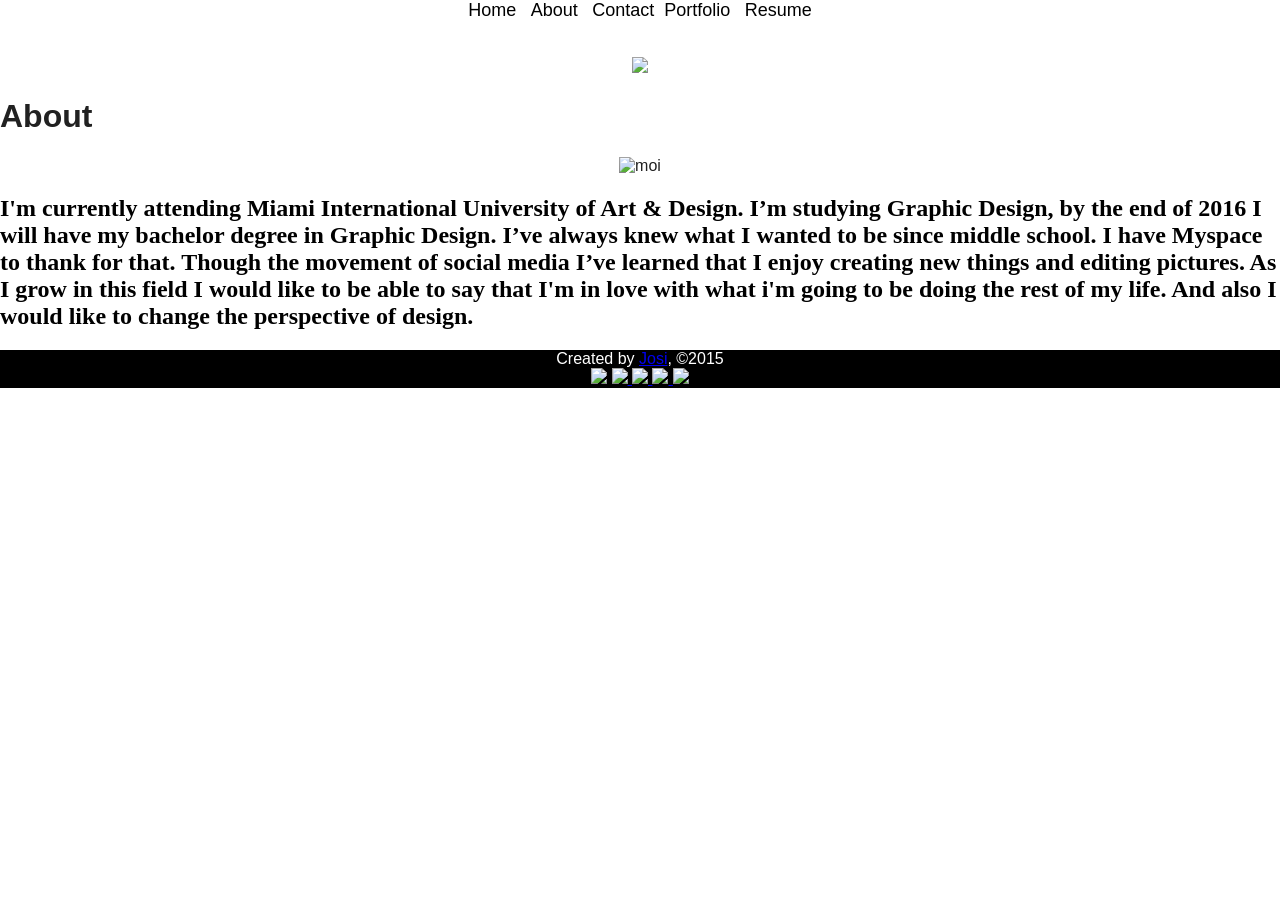
==== about.html @ 9d44ac05 "Update about.html" ====
<!doctype html>
<html>
<head>
<title>About </title>
<link rel="icon" type="image/gif" href="http://s12.postimg.org/8zekol099/favicon1.gif"/>
<link href="style.css" rel="stylesheet">
</head>
<body>
<div id="top"><a href="index.html">Home</a> <a href="about.html">About</a>
<a href="contact.html">Contact</a><a href="portfolio.html">Portfolio</a>   
<a href="resume.html">Resume</a> </div>
<br><br><center>
<img src="http://i.imgur.com/0sdedGn.jpg" width="450">
</center>
<h1>
About
</h1>
<center>
<img src='http://s8.postimg.org/holc8ngup/Photo_Oct_21_9_27_26_AM_1.jpg'
border='0' alt="moi" width="220" /></a></center>
<h2>
I'm currently attending Miami International University of Art & Design. I’m studying Graphic Design,
by the end of 2016 I will have my bachelor degree in Graphic Design. I’ve always knew what I wanted
to be since middle school. I have Myspace to thank for that. Though the movement of social media I’ve
learned that I enjoy creating new things and editing pictures. As I grow in this field I would like to
be able to say that I'm in love with what i'm going to be doing the rest of my life. And also I would
like to change the perspective of design.
</h2>
</body>
<footer>
Created by <a href="https://plus.google.com/+JosiGraham/posts"> Josi</a>, ©2015
<br>
<a href=
"http://www.twitter.com/aquamatter" target="_blank"><img src=
"https://cdn4.iconfinder.com/data/icons/miu-gloss-social/60/twitter-24.png" /></a>
<a href="https://plus.google.com/+JosiGraham/about" target=
"_blank"><img src=
"https://cdn4.iconfinder.com/data/icons/miu-gloss-social/60/google-24.png" />
</a> <a href="http://instagram.com/josigraham" target=
"_blank"><img src=
"https://cdn4.iconfinder.com/data/icons/miu-gloss-social/60/instagram-24.png" />
</a> <a href="https://www.linkedin.com/in/josigraham" target=
"_blank"><img src=
"https://cdn4.iconfinder.com/data/icons/miu-gloss-social/60/linkedin-24.png" />
</a> <a href="https://www.youtube.com/user/SincerelyAqua"
target="_blank"><img src=
"https://cdn4.iconfinder.com/data/icons/miu-gloss-social/60/youtube-24.png" />
</a>
</footer>
</html>
---- style.css ----
body{
color: #212121;
font-family: sans-serif;
margin: 0;
}
nav a {
text-decoration: none;
color: #F5F5F5;
background-color: #9E9E9E;
border-radius: 2px;
margin: 5px;
padding: 5px;
display: inline-block;
transition: 1s all;
}
nav a:hover{
background-color: #727272;
}
header {
text-align: center;
}
header img{
border-radius: 50%;
}
header h1{
font-family: 'Roboto Condensed', sans-serif;
}
h2{
color: #000000;
font-family: 'Suranna', serif;
}
section{
text-align: center;
background-image: url(https://s3.amazonaws.com/StartupStockPhotos/20140808_StartupStockPhotos/53.jpg);
height: 400px;
background-size: cover;
}
#features {
background-image: none;
background-color: #000000;
opacity: 5.8;
height: 250px;
}
p {
color: #FFF;
background-color:#E0E066;
font-family: Impact, Haettenschweiler, “Arial Bold”, sans-serif;
margin: 15px;
padding: 20px;
width: 200px;
display: inline-block;
}
p:hover{
transform: rotate(-9deg);
}
button {
background-color: black;
color: white;
border: none;
border-radius: 2px;
padding: 5px;
margin-top: 40px;
opacity: .8;
}
#top a {
text-decoration: none;
color:#6bc20d;
}
#top {
margin-left: auto;
margin-right: auto;
width: auto;
height: auto;
margin-top: 0px;
text-align: center;
}
#top a {
margin: 0;
padding: 5px;
background-color: #ffffff;
color: #000000;
text-align: center;
vertical-align: middle;
overflow: hidden;
font-size: 18px;
transition: .4s;
-o-transition-transition: .4s;
-webkit-transition-duration: .4s;
-moz-transition-duration: .4s;
}
#top a:hover {
color: #000000;
background-color: #00ffff;
font-size: 20px;
transition: .4s;
-o-transition-transition: .4s;
-webkit-transition-duration: .4s;
-moz-transition-duration: .4s;
}
footer {
text-align: center;
background: black;
color: white;
}
#footer a {
text-decoration: none;
}

.button {
   border-top: 1px solid #000000;
   background: #5c5c5c;
   background: -webkit-gradient(linear, left top, left bottom, from(#00ffff), to(#5c5c5c));
   background: -webkit-linear-gradient(top, #00ffff, #5c5c5c);
   background: -moz-linear-gradient(top, #00ffff, #5c5c5c);
   background: -ms-linear-gradient(top, #00ffff, #5c5c5c);
   background: -o-linear-gradient(top, #00ffff, #5c5c5c);
   padding: 7.5px 15px;
   -webkit-border-radius: 0px;
   -moz-border-radius: 0px;
   border-radius: 0px;
   -webkit-box-shadow: rgba(0,0,0,1) 0 1px 0;
   -moz-box-shadow: rgba(0,0,0,1) 0 1px 0;
   box-shadow: rgba(0,0,0,1) 0 1px 0;
   text-shadow: rgba(0,0,0,.4) 0 1px 0;
   color: #000000;
   font-size: 13px;
   font-family: Georgia, Serif;
   text-decoration: none;
   vertical-align: middle;
   }
.button:hover {
   border-top-color: #1a7d7d;
   background: #1a7d7d;
   color: #737373;
   }
.button:active {
   border-top-color: #000000;
   background: #000000;
   }
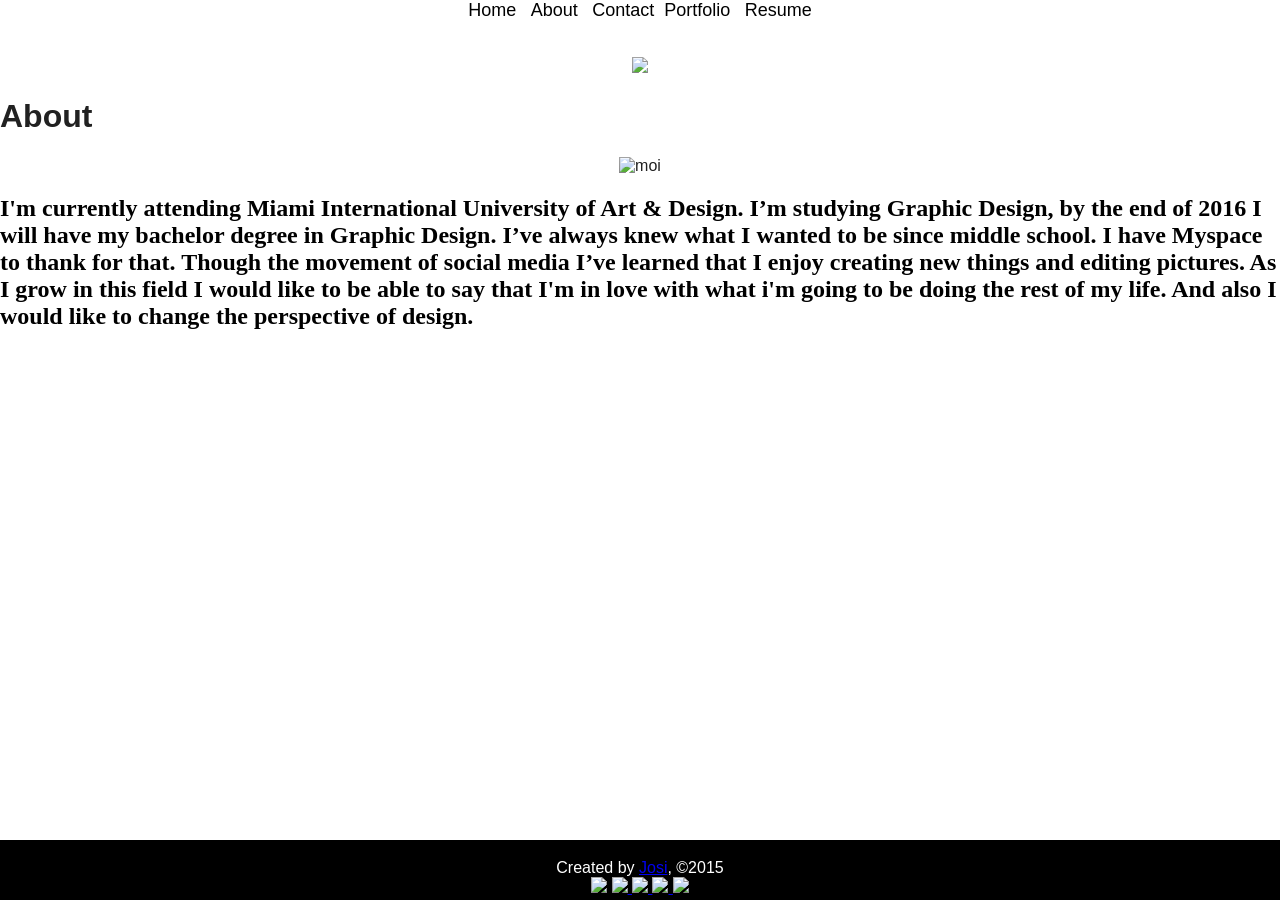
==== commit 113a9da6: "Update about.html" ====
--- a/about.html
+++ b/about.html
@@ -10,7 +10,9 @@
 <a href="contact.html">Contact</a><a href="portfolio.html">Portfolio</a>   
 <a href="resume.html">Resume</a> </div>
 <br><br><center>
+<a href="index.html">
 <img src="http://i.imgur.com/0sdedGn.jpg" width="450">
+</a>
 </center>
 <h1>
 About
@@ -28,6 +30,9 @@
 </h2>
 </body>
 <footer>
+<iframe width="560" height="15" src="https://www.youtube.com/embed/ZAcDOuPxMyQ" 
+frameborder="0" allowfullscreen></iframe>
+<br>
 Created by <a href="https://plus.google.com/+JosiGraham/posts"> Josi</a>, ©2015
 <br>
 <a href=
--- a/style.css
+++ b/style.css
@@ -43,7 +43,7 @@
 }
 p {
 color: #FFF;
-background-color:#E0E066;
+background-color:#00ffff;
 font-family: Impact, Haettenschweiler, “Arial Bold”, sans-serif;
 margin: 15px;
 padding: 20px;
@@ -101,11 +101,21 @@
 text-align: center;
 background: black;
 color: white;
+position:fixed;
+bottom:0;
+width:100%;
+height:60px;   /* Height of the footer */
 }
+
 #footer a {
 text-decoration: none;
 }
 
+ table{
+width: 1134px;
+margin: 0 auto;
+padding: 1px black;
+} 
 .button {
    border-top: 1px solid #000000;
    background: #5c5c5c;
@@ -138,3 +148,42 @@
    background: #000000;
    }
 
+
+#fade { /*--Transparent background layer--*/
+        display: none; /*--hidden by default--*/
+        background: #000;
+        position: fixed; left: 0; top: 0;
+        width: 100%; height: 100%;
+        opacity: .80;
+        z-index: 9999;
+}
+.popup_block{
+        display: none; /*--hidden by default--*/
+        background: #fff;
+        padding: 20px;
+        border: 20px solid #ddd;
+        float: left;
+        font-size: 1.2em;
+        position: fixed;
+        top: 50%; left: 50%;
+        z-index: 99999;
+        /*--CSS3 Box Shadows--*/
+        -webkit-box-shadow: 0px 0px 20px #000;
+        -moz-box-shadow: 0px 0px 20px #000;
+        box-shadow: 0px 0px 20px #000;
+        /*--CSS3 Rounded Corners--*/
+        -webkit-border-radius: 10px;
+        -moz-border-radius: 10px;
+        border-radius: 10px;
+}
+img.btn_close {
+        float: right;
+        margin: -5px -5px 0 0;
+}
+/*--Making IE6 Understand Fixed Positioning--*/
+*html #fade {
+        position: absolute;
+}
+*html .popup_block {
+        position: absolute;
+}
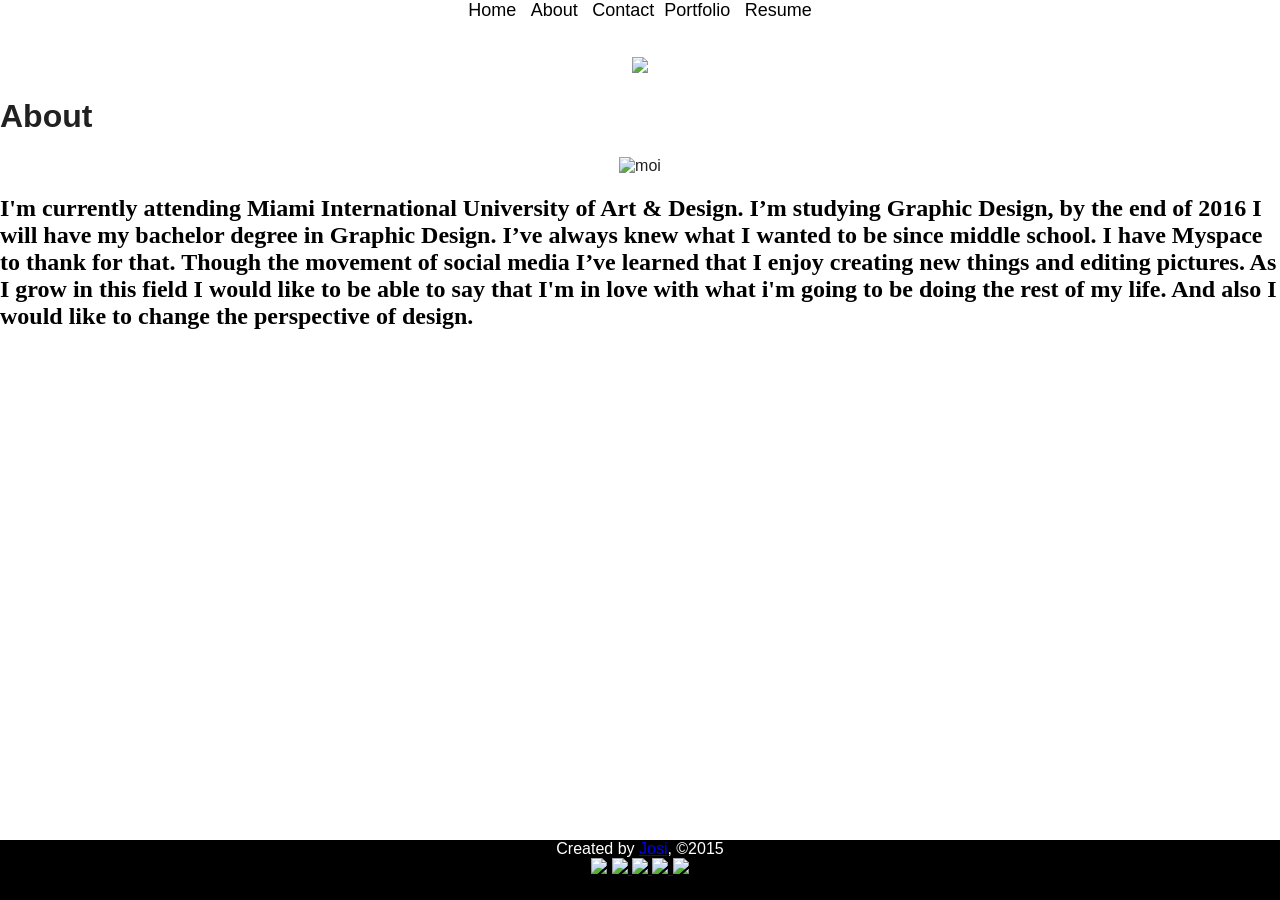
==== commit 9c3fb181: "Update about.html" ====
--- a/about.html
+++ b/about.html
@@ -28,11 +28,12 @@
 be able to say that I'm in love with what i'm going to be doing the rest of my life. And also I would
 like to change the perspective of design.
 </h2>
+<center>
+<iframe width="560" height="15" src="https://www.youtube.com/embed/ZAcDOuPxMyQ" 
+frameborder="0" allowfullscreen></iframe>
+</center>
 </body>
 <footer>
-<iframe width="560" height="15" src="https://www.youtube.com/embed/ZAcDOuPxMyQ" 
-frameborder="0" allowfullscreen></iframe>
-<br>
 Created by <a href="https://plus.google.com/+JosiGraham/posts"> Josi</a>, ©2015
 <br>
 <a href=
